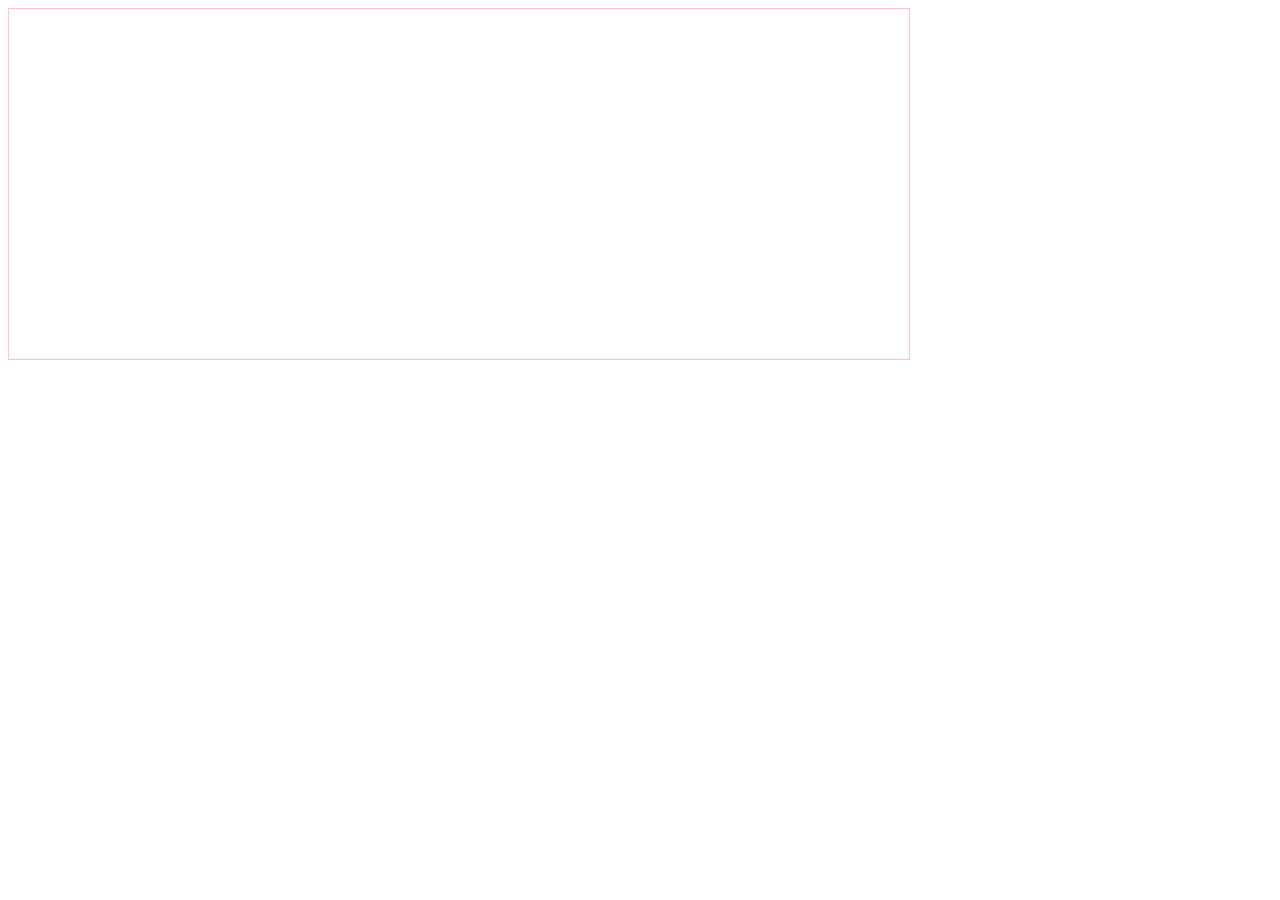
==== new.html @ bf092381 "Placing image tiles statically" ====
<!DOCTYPE html>
<html lang="en">
<head>
    <meta charset="utf-8" />
    <title>New Newness</title>
    <script src="http://mbostock.github.com/d3/d3.min.js"></script>
    <script src="Grid.bro.js"></script>
    <style title="text/css">
    <!--
    
        #map
        {
            border: 1px solid pink;
            width: 900px;
            height: 350px;

            position: relative;
            overflow: hidden;
            margin: 0;
            padding: 0;
        }
        
        #map img
        {
            display: block;
            position: absolute;
            margin: 0;
            padding: 0;
            border: 0;
            -webkit-transform-origin: 0px 0px;
        }
    
    -->
    </style>
</head>
<body>
    <div id="map"></div>
    <script type="application/javascript">
    <!--
    
        var map = makeMap('map');
        var tiles = map.map.visible_tiles();
        
        for(var i in tiles)
        {
            console.log(tiles[i].left(map.map), tiles[i].coord.toKey().replace(',', '/'));
            
            var img = new Image();
            img.src = 'http://otile1.mqcdn.com/tiles/1.0.0/osm/' + tiles[i].coord.toKey().replace(',', '/') + '.jpg';
            img.style.left = tiles[i].left(map.map);
            img.style.width = tiles[i].width(map.map);
            img.style.top = tiles[i].top(map.map);
            img.style.height = tiles[i].height(map.map);
            
            map.parent.appendChild(img);
        }
    
    //-->
    </script>
</body>
</html>
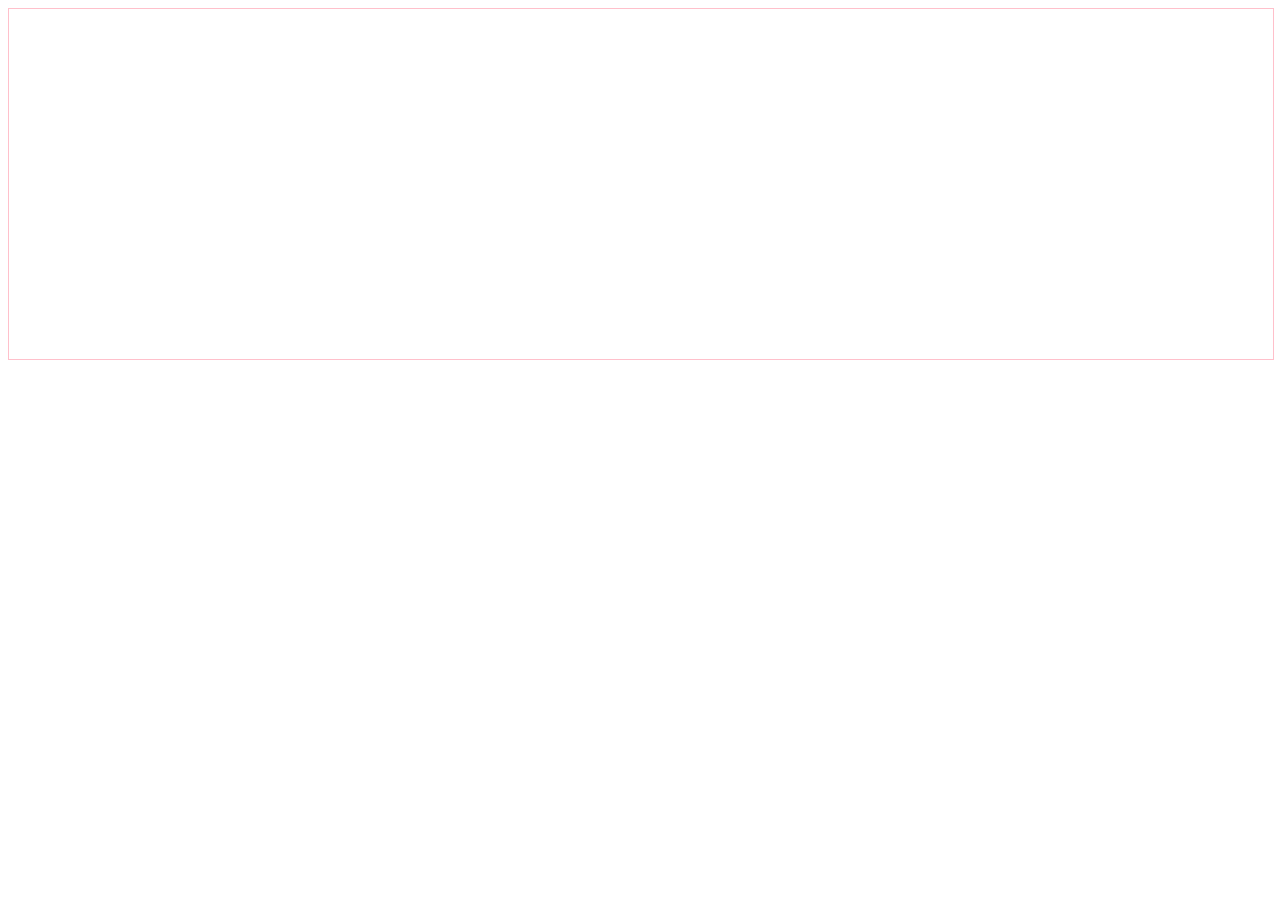
==== commit 24b07c6c: "Downgraded requirement to D3 v2 and broke out make rules more" ====
--- a/new.html
+++ b/new.html
@@ -3,7 +3,7 @@
 <head>
     <meta charset="utf-8" />
     <title>New Newness</title>
-    <script src="http://mbostock.github.com/d3/d3.min.js"></script>
+    <script src="http://d3js.org/d3.v2.min.js"></script>
     <script src="Grid.bro.js"></script>
     <style title="text/css">
     <!--
@@ -11,7 +11,7 @@
         #map
         {
             border: 1px solid pink;
-            width: 900px;
+            width: 100%;
             height: 350px;
 
             position: relative;
@@ -20,7 +20,13 @@
             padding: 0;
         }
         
-        #map img
+        body
+        {
+            overflow: hidden;
+        }
+        
+        img.tile,
+        div.tile
         {
             display: block;
             position: absolute;
@@ -38,22 +44,15 @@
     <script type="application/javascript">
     <!--
     
-        var map = makeMap('map');
-        var tiles = map.map.visible_tiles();
-        
-        for(var i in tiles)
-        {
-            console.log(tiles[i].left(map.map), tiles[i].coord.toKey().replace(',', '/'));
-            
-            var img = new Image();
-            img.src = 'http://otile1.mqcdn.com/tiles/1.0.0/osm/' + tiles[i].coord.toKey().replace(',', '/') + '.jpg';
-            img.style.left = tiles[i].left(map.map);
-            img.style.width = tiles[i].width(map.map);
-            img.style.top = tiles[i].top(map.map);
-            img.style.height = tiles[i].height(map.map);
-            
-            map.parent.appendChild(img);
-        }
+        /*
+        var map = makeImgMap(document.getElementById('map'),
+                             'http://otile1.mqcdn.com/tiles/1.0.0/osm/{z}/{x}/{y}.jpg',
+                             1582, 656, 12);
+        */
+
+        var map = makeDivMap(document.getElementById('map'), 1582, 656, 12);
+
+        map.redraw();
     
     //-->
     </script>
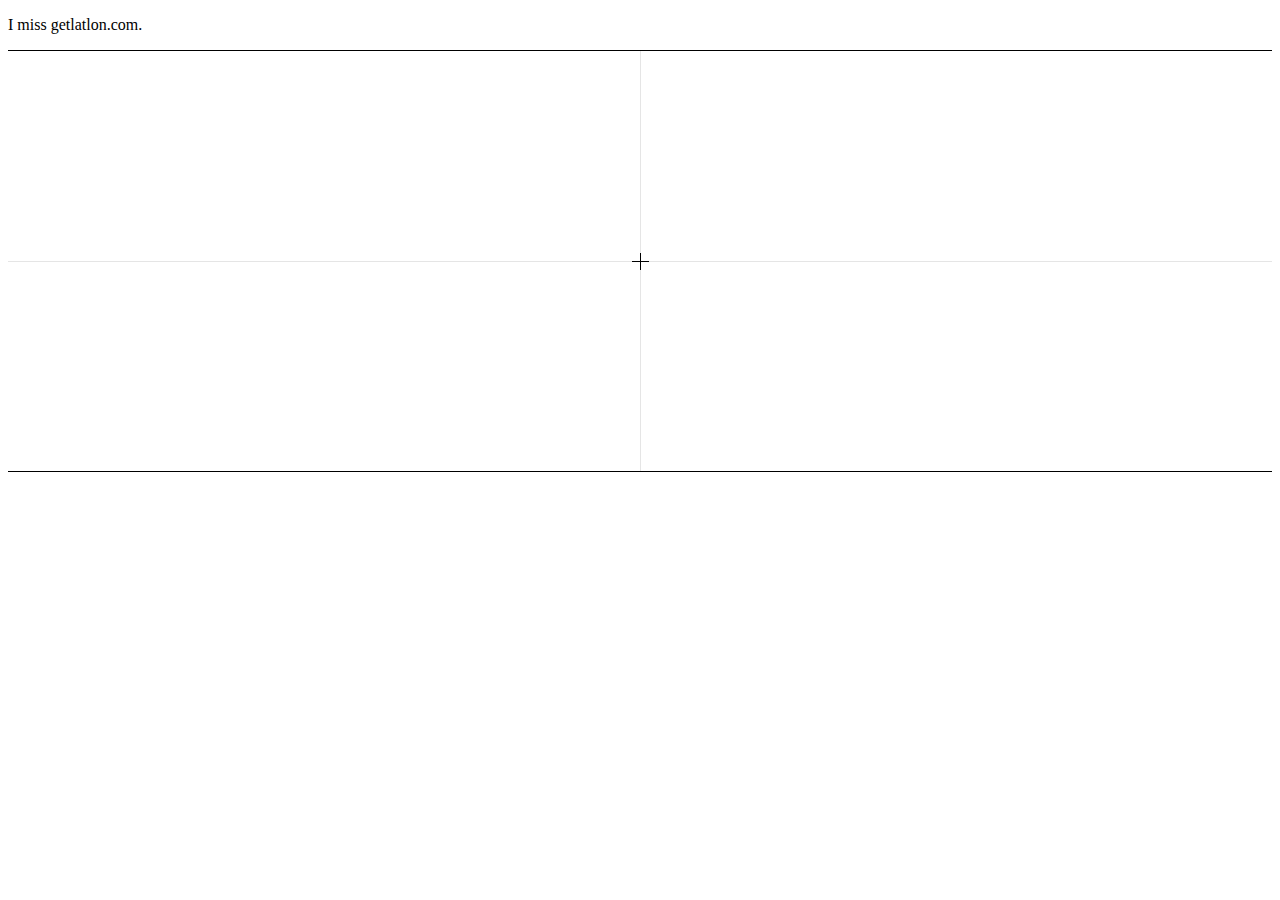
==== commit b7c9933d: "Renamed library to Squares" ====
--- a/new.html
+++ b/new.html
@@ -2,17 +2,19 @@
 <html lang="en">
 <head>
     <meta charset="utf-8" />
-    <title>New Newness</title>
+    <title>I Miss Getlatlon.com</title>
     <script src="http://d3js.org/d3.v2.min.js"></script>
-    <script src="Grid.bro.js"></script>
+    <script src="Squares.bro.js"></script>
+    <link rel="stylesheet" href="http://www.openstreetmap.us/~migurski/style.css" />
     <style title="text/css">
     <!--
     
         #map
         {
-            border: 1px solid pink;
+            border-top: 1px solid black;
+            border-bottom: 1px solid black;
             width: 100%;
-            height: 350px;
+            height: 420px;
 
             position: relative;
             overflow: hidden;
@@ -20,39 +22,113 @@
             padding: 0;
         }
         
-        body
+        #map-center
         {
-            overflow: hidden;
+            z-index: 99;
+            position: absolute;
+            top: 50%;
+            left: 50%;
         }
+            
+            #map-center img,
+            #map-center #vertical-rule,
+            #map-center #horizontal-rule
+            {
+                position: absolute;
+                pointer-events: none;
+            }
         
-        img.tile,
-        div.tile
-        {
-            display: block;
-            position: absolute;
-            margin: 0;
-            padding: 0;
-            border: 0;
-            -webkit-transform-origin: 0px 0px;
-        }
-    
+            #map-center img
+            {
+                top: -8px;
+                left: -8px;
+            }
+        
+            #map-center #vertical-rule
+            {
+                border-left: 1px solid rgba(0, 0, 0, .1);
+                height: 420px;
+                top: -210px;
+            }
+        
+            #map-center #horizontal-rule
+            {
+                border-top: 1px solid rgba(0, 0, 0, .1);
+                width: 1350px;
+                left: -675px;
+            }
+        
+            img.tile,
+            div.tile
+            {
+                display: block;
+                position: absolute;
+                margin: 0;
+                padding: 0;
+                border: 0;
+                -webkit-transform-origin: 0px 0px;
+            }
+        
     -->
     </style>
 </head>
 <body>
-    <div id="map"></div>
+    <p>
+        I miss getlatlon.com.
+    </p>
+    <div id="map">
+        <div id="map-center">
+            <img src="[data-uri]">
+            <div id="vertical-rule"> </div>
+            <div id="horizontal-rule"> </div>
+        </div>
+    </div>
+    <pre id="info">
+        
+    </pre>
     <script type="application/javascript">
     <!--
     
+        var info = document.getElementById('info');
+    
+        function update_info(map)
+        {
+            var zoom = map.grid.zoom(),
+                digits = Math.round(Math.log(1 << zoom + 8) / Math.log(10)),
+                latlon_digits = Math.max(0, digits - 2),
+                mercator_digits = Math.max(0, digits - 7),
+                round = (Math.round(zoom) == zoom),
+                merc = new sq.Geo.Mercator(),
+                loc = map.pointLocation(),
+                lat = loc.lat.toFixed(latlon_digits),
+                lon = loc.lon.toFixed(latlon_digits),
+                point = merc.project(loc),
+                x = (6378137 * point.x).toFixed(mercator_digits),
+                y = (6378137 * point.y).toFixed(mercator_digits),
+                coord = merc.locationCoordinate(loc).zoomTo(Math.round(zoom)).container(),
+                tile = [coord.zoom, coord.column, coord.row].join('/'),
+                lines = [
+                    'Lat, lon: ' + [lat, lon].join(', '),
+                    'Mercator: ' + [x, y].join(', '),
+                    '    Zoom: ' + zoom.toFixed(0) + (round ? '' : ' (' + zoom.toFixed(2) + ')'),
+                    '    Tile: <a href="http://tile.openstreetmap.org/' + tile + '.png" target="_blank">' + tile + '</a>',
+                    '   WKT’s: POINT (' + [lon, lat].join(' ') + ')',
+                    '          POINT (' + [x, y].join(' ') + ')',
+                    ]
+            
+            info.innerHTML = lines.join('\n');
+        }
+    
         /*
-        var map = makeImgMap(document.getElementById('map'),
-                             'http://otile1.mqcdn.com/tiles/1.0.0/osm/{z}/{x}/{y}.jpg',
-                             1582, 656, 12);
+        var map = sq.makeDivMap(document.getElementById('map'), 37.804319, -122.271210, 12);
         */
 
-        var map = makeDivMap(document.getElementById('map'), 1582, 656, 12);
+        var map = sq.makeImgMap(document.getElementById('map'),
+                                'http://otile1.mqcdn.com/tiles/1.0.0/osm/{z}/{x}/{y}.jpg',
+                                37.804319, -122.271210, 12);
 
-        map.redraw();
+        map.onMoved(update_info);
+        update_info(map);
     
     //-->
     </script>
